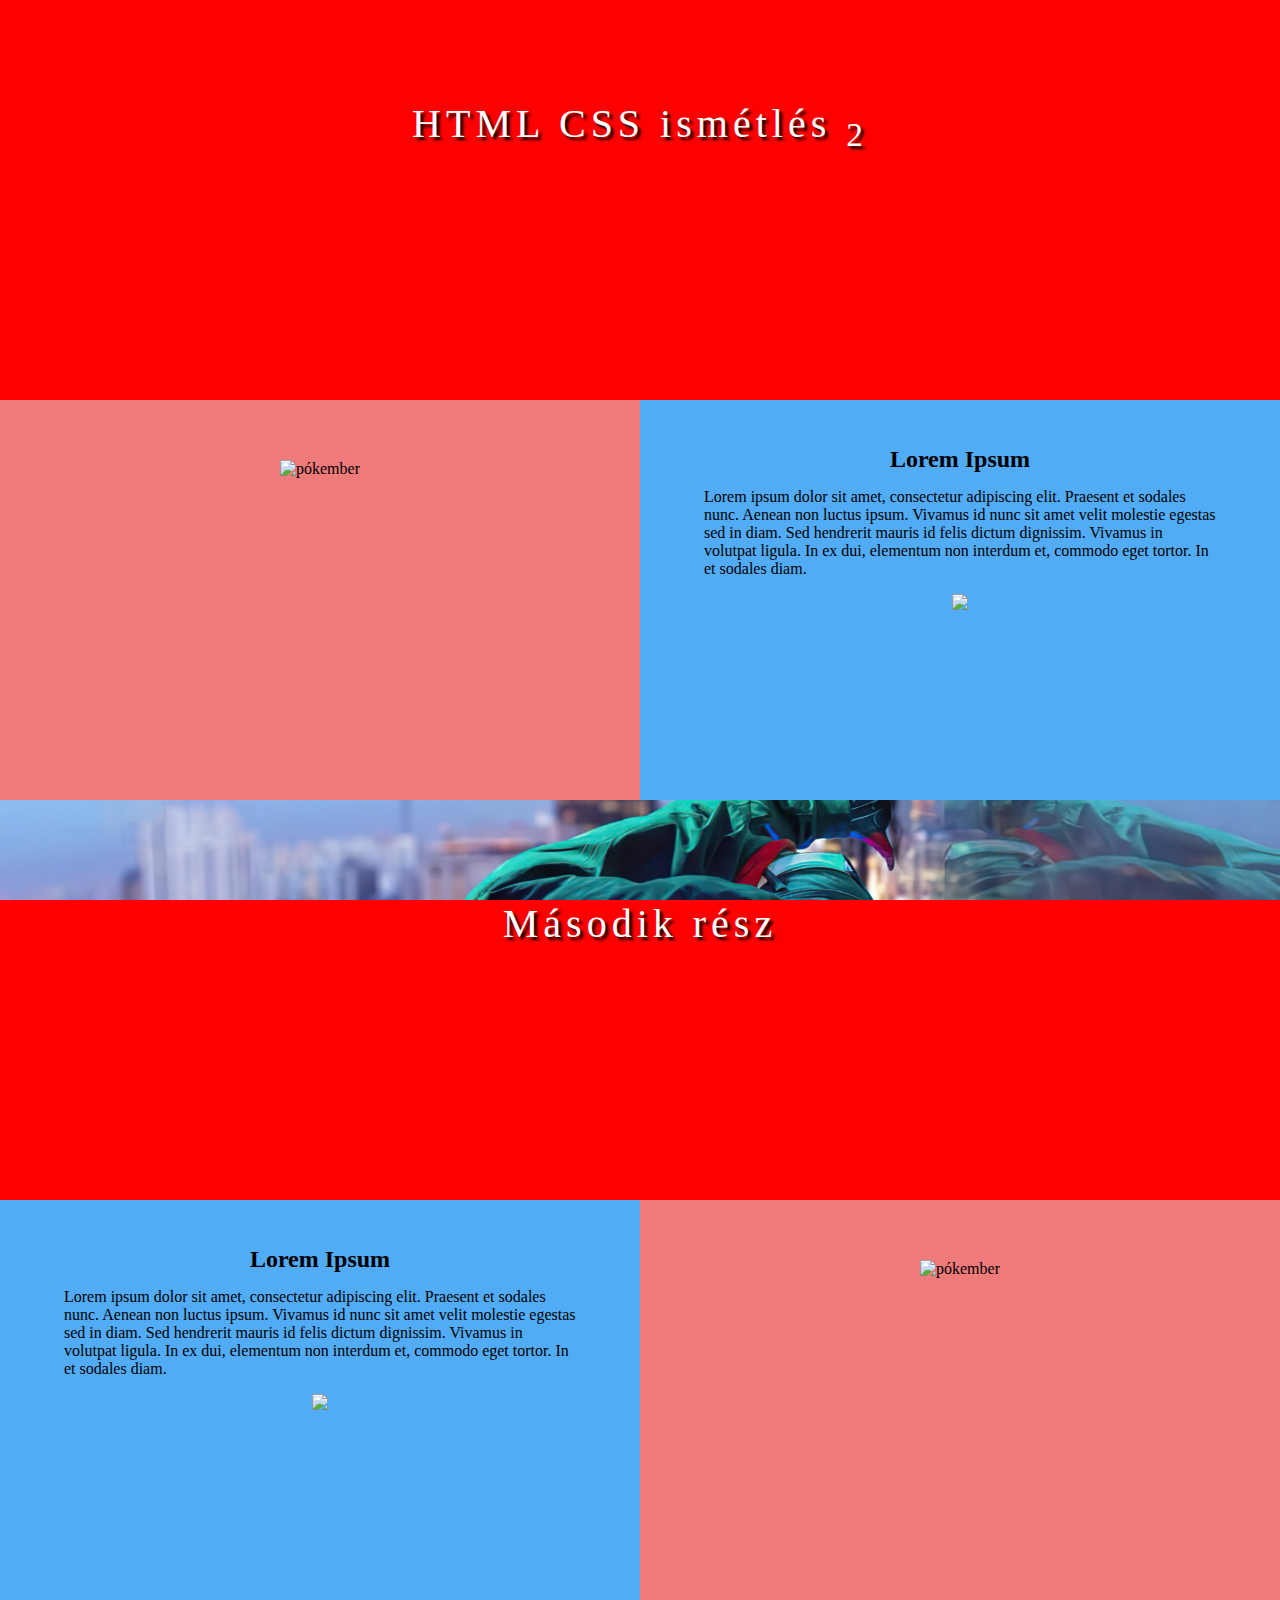
==== gyakorlas.html @ ee1289bb "2024_11_04" ====
<!DOCTYPE html>
<html lang="hu">
    <head>
        <meta charset="UTF-8">
		<link rel="stylesheet" href="gyakorlas.css">
		<title>Css gyakorlás</title>
	</head>
	<body>
		<div>
			<div class="header hatter1">
				<p>HTML CSS ismétlés <sub>2</sub></p>
			</div>
			<div class="masodik_blokk">
				<div class="feher-hatteres bal">
					<img src="kepek/kicsikep1.JFIF" alt="pókember" title="pókember">
				</div>
				<div class="szoveg-kep jobb">
					<div class="szoveg-kep-belso">
						<h2>Lorem Ipsum</h2>
						<p>Lorem ipsum dolor sit amet, consectetur adipiscing elit. Praesent et sodales nunc. Aenean non luctus ipsum. Vivamus id nunc sit amet velit molestie egestas sed in diam. Sed hendrerit mauris id felis dictum dignissim. Vivamus in volutpat ligula. In ex dui, elementum non interdum et, commodo eget tortor. In et sodales diam.
						</p>
						<img src="kepek/kicsikep2.jpg">
					</div>
				</div>				
			</div>
		</div>
		
		<div>
			<div class="header hatter2">
				<p>Második rész</p>
			</div>
			<div class="masodik_blokk">
				<div class="feher-hatteres jobb">
					<img src="kepek/kicsikep3.JFIF" alt="pókember" title="pókember">
				</div>
				<div class="szoveg-kep bal">
					<div class="szoveg-kep-belso">
						<h2>Lorem Ipsum</h2>
						<p>Lorem ipsum dolor sit amet, consectetur adipiscing elit. Praesent et sodales nunc. Aenean non luctus ipsum. Vivamus id nunc sit amet velit molestie egestas sed in diam. Sed hendrerit mauris id felis dictum dignissim. Vivamus in volutpat ligula. In ex dui, elementum non interdum et, commodo eget tortor. In et sodales diam.
						</p>
						<img src="kepek/kicsikep4.JFIF">
					</div>
				</div>				
			</div>
		</div>
		

		
		
	</body>
</html>
---- gyakorlas.css ----
body{
	background-color:red;
	margin: 0px;
}

.header{
	height:400px;
	/* background-repeat:no-repeat; */ /*(no-)repeat - (nem) ismétli a képet*/
	background-size: contain; /*szélességét*/
	/* background-size: cover; */ /*maggasságát*/
	background-attachment: fixed;
	font-family:cursive;
}

.hatter1{
	background-image: url("kepek/hatter2.JFIF");	
}
.hatter2{
	background-image: url("kepek/hatter3.jpg");
}

.header p{
	margin: 0px;
	text-align:center;
	font-size: 40px;
	color: white;
	text-shadow: 3px 3px 3px black;
	letter-spacing: 5px;
	padding-top: 100px;
}


.masodik_blokk{
	height:400px;
}


.feher-hatteres{
	background-color:#EE7A7A;
	width: 50%;
	height: 100%;
	text-align: center;
}
.szoveg-kep{
	background-color: #52ABF5;
	width: 50%;
	height: 100%;
	
}

.feher-hatteres img{
	/*width: 30%;	*/
	height: 70%;
	position: relative;
	top: 15%; 
}

.szoveg-kep-belso{
	/* .szoveg-kep-belso */
	width: 80%;
	height: 80%;
	margin: auto;
	position:relative;
	top: 10%;
	padding: 10px;
	text-align: center;
	font-family: fantasy;
	scroll: visible;
	line-height:18px;
}

.szoveg-kep-belso img{
	height: 50%;
}

.szoveg-kep-belso p{
	text-align: left;
}

h2{
	margin-top:0;
}

.bal{
	float: left;
}

.jobb{
	float: right;
}
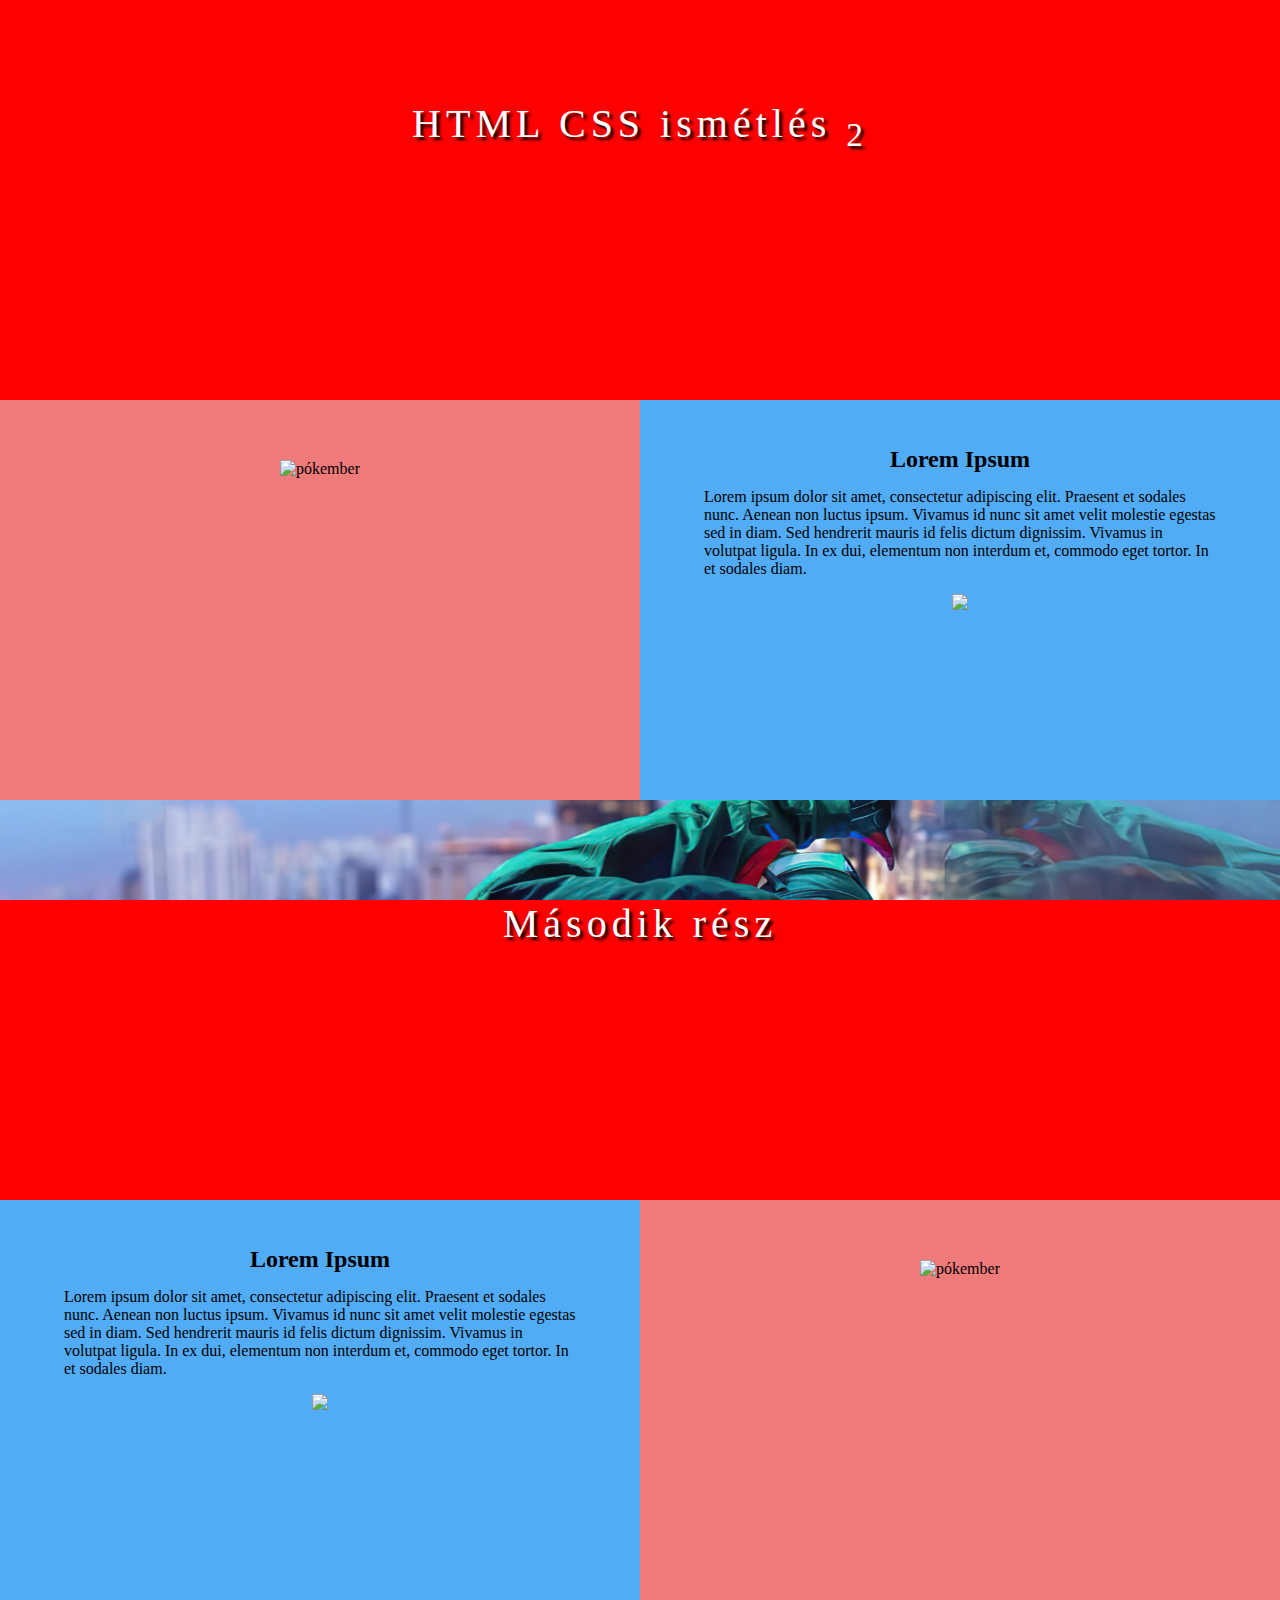
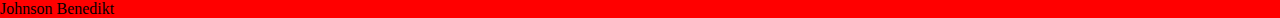
==== commit 8eab7943: "footer elhelyezése" ====
--- a/gyakorlas.html
+++ b/gyakorlas.html
@@ -43,9 +43,10 @@
 				</div>				
 			</div>
 		</div>
-		
 
-		
+		<footer>
+			Johnson Benedikt
+		</footer>
 		
 	</body>
 </html>